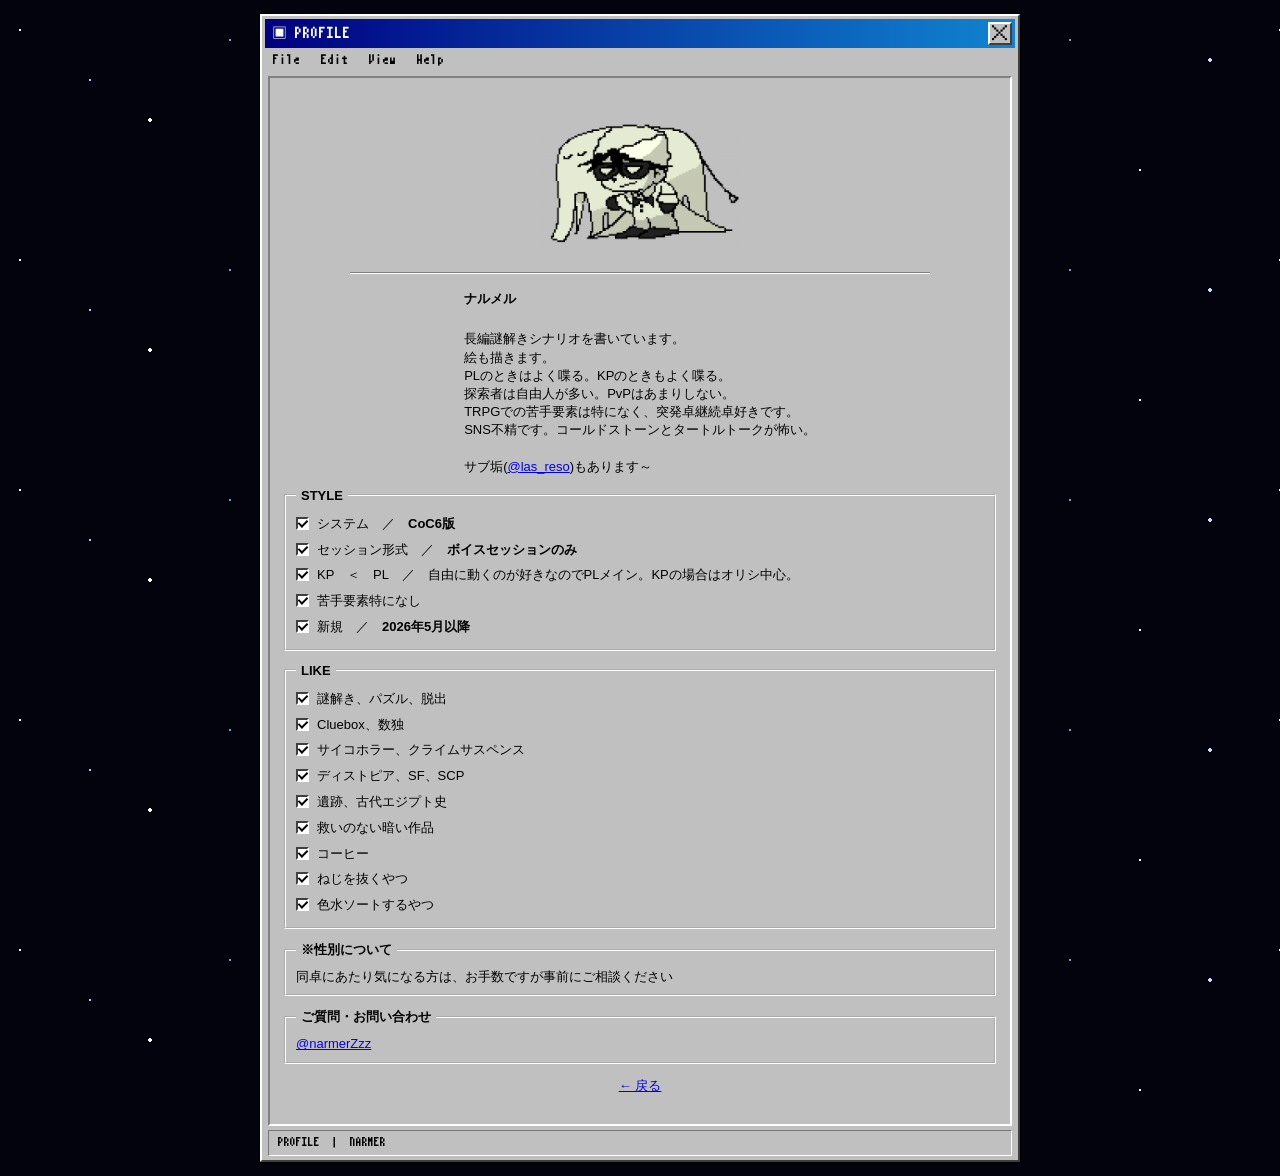
==== profile.html @ 3f7e9cbc "20261125_Update to v1.0" ====
<!DOCTYPE html>
<html lang="ja">
<head>
<meta charset="UTF-8">
<meta name="viewport" content="width=device-width,initial-scale=1">
<title>PROFILE</title>
<link rel="stylesheet" href="css/window.css">
<style>
/* Profile icon */
.profile-icon {
  display: block;
  width: 200px;
  max-width: 100%;
  height: auto;
  margin: 12px auto;
}

/* Divider */
.profile-divider {
  max-width: 580px;
  border: 0;
  border-top: 1px solid #808080;
  border-bottom: 1px solid #fff;
  margin: 16px auto;
}

/* Introduction */
.profile-intro {
  width: fit-content;
  max-width: 100%;
  margin: 0 auto;
  text-align: left;
}

.profile-intro p {
  white-space: pre-line;
  line-height: 1.4;
  margin: 4px 0;
}

/* Group box */
.profile-group {
  min-width: 0;
  border: 2px groove #fff;
  margin: 12px 0;
  padding: 6px 10px;
  text-align: left;
}

.profile-group legend {
  padding: 0 5px;
  font-weight: bold;
}

.profile-group p {
  margin: 0;
  line-height: 1.8;
  white-space: pre-wrap;
  overflow-wrap: anywhere;
}

/* Checklist */
.profile-checklist {
  list-style: none;
  margin: 0;
  padding: 0;
  text-align: left;
}

.profile-checklist li {
  position: relative;
  padding-left: 21px;
  margin: 5px 0;
  line-height: 1.6;
  overflow-wrap: anywhere;
}

/* Checkbox */
.profile-checklist li::before {
  content: "";
  position: absolute;
  left: 0;
  top: 3px;
  width: 13px;
  height: 13px;
  box-sizing: border-box;
  background: #fff;
  border: 2px solid;
  border-color: #404040 #fff #fff #404040;
}

/* Check mark */
.profile-checklist li::after {
  content: "";
  position: absolute;
  left: 4px;
  top: 4px;
  width: 4px;
  height: 7px;
  border: solid #000;
  border-width: 0 2px 2px 0;
  transform: rotate(45deg);
}
</style>

<link rel="stylesheet" href="css/style.css">
</head>

<body>

<section class="window" id="window" aria-label="プロフィールのウィンドウ">

  <div class="titlebar">
    <span>▣ PROFILE</span>
    <button class="close" type="button" id="close"
      aria-label="ウィンドウを閉じる">×</button>
  </div>

  <div class="menu">File　 Edit　 View　 Help</div>

  <main class="content">

    <img class="profile-icon"
      src="images/icon_dot.png"
      alt="プロフィール画像">

    <hr class="profile-divider">

    <div class="profile-intro">
      <p><b>ナルメル</b></p>
      <p>
        長編謎解きシナリオを書いています。
        絵も描きます。
        PLのときはよく喋る。KPのときもよく喋る。
        探索者は自由人が多い。PvPはあまりしない。
        TRPGでの苦手要素は特になく、突発卓継続卓好きです。
        SNS不精です。コールドストーンとタートルトークが怖い。

        サブ垢(<a href="https://x.com/las_reso">@las_reso</a>)もあります～
      </p>
    </div>

    <fieldset class="profile-group">
      <legend>STYLE</legend>
      <ul class="profile-checklist">
        <li>システム　／　<b>CoC6版</b></li>
        <li>セッション形式　／　<b>ボイスセッションのみ</b></li>
        <li>KP　＜　PL　／　自由に動くのが好きなのでPLメイン。KPの場合はオリシ中心。</li>
        <li>苦手要素特になし</li>
        <li>新規　／　<b>2026年5月以降</b></li>
      </ul>
    </fieldset>
    <fieldset class="profile-group">
      <legend>LIKE</legend>
      <ul class="profile-checklist">
        <li>謎解き、パズル、脱出</li>
        <li>Cluebox、数独</li>
        <li>サイコホラー、クライムサスペンス</li>
        <li>ディストピア、SF、SCP</li>
        <li>遺跡、古代エジプト史</li>
        <li>救いのない暗い作品</li>
        <li>コーヒー</li>
        <li>ねじを抜くやつ</li>
        <li>色水ソートするやつ</li>
      </ul>
    </fieldset>
    <fieldset class="profile-group">
      <legend>※性別について</legend>
      <p>同卓にあたり気になる方は、お手数ですが事前にご相談ください</p>
    </fieldset>
    <fieldset class="profile-group">
      <legend>ご質問・お問い合わせ</legend>
      <p><a href="https://x.com/narmerZzz">@narmerZzz</a></p>
    </fieldset>
    <p><a href="index.html">← 戻る</a></p>

  </main>

  <div class="status">PROFILE　|　NARMER</div>

</section>

<div id="closed" class="closed hidden">
  <p>プロフィールを閉じました。</p>
  <button id="reopen" class="winbutton" type="button">
    ウィンドウを開く
  </button>
  <p><a href="index.html">← 戻る</a></p>
</div>
<script src="js/window.js"></script>
</body>
</html>
---- css/window.css ----
* {
  box-sizing: border-box;
}

/* Desktop */
body {
  margin: 0;
  min-height: 100vh;
  color: #000;
  display: grid;
  place-items: center;
  padding: 14px;

  background-color: #02030d;
  background-image:
    radial-gradient(1px 1px at 20px 30px, #fff 99%, transparent),
    radial-gradient(1px 1px at 90px 80px, #aaccff 99%, transparent),
    radial-gradient(2px 2px at 150px 120px, #fff 99%, transparent),
    radial-gradient(1px 1px at 230px 40px, #8899cc 99%, transparent),
    radial-gradient(1px 1px at 300px 170px, #fff 99%, transparent),
    radial-gradient(2px 2px at 370px 60px, #ccdfff 99%, transparent);
  background-size: 420px 230px;
  background-repeat: repeat;
}

/* Window */
.window {
  width: min(760px, 100%);
  background: #c0c0c0;
  border: 2px solid;
  border-color: #fff #404040 #404040 #fff;
  box-shadow: 1px 1px 0 #000;
  padding: 3px;
}

.titlebar {
  background: linear-gradient(90deg, #000080, #1084d0);
  color: #fff;
  display: flex;
  align-items: center;
  justify-content: space-between;
  padding: 3px 3px 3px 7px;
  min-height: 29px;
  font-size: 15px;
}

.menu {
  padding: 6px 8px;
  font-size: 13px;
}

.content {
  margin: 3px;
  background: #c0c0c0;
  border: 2px solid;
  border-color: #808080 #fff #fff #808080;
  padding: 16px 14px 20px;
  text-align: center;
  font-family: "MS PGothic", "ＭＳ Ｐゴシック", sans-serif;
  font-size: 13px;
}

.content p {
  margin: 7px 0;
  line-height: 1.6;
}

.status {
  font-size: 12px;
  padding: 6px 9px;
  border: 1px solid;
  border-color: #777 #fff #fff #777;
  margin: 4px 3px 1px;
}

/* Buttons */
.close {
  font-size: 17px;
  line-height: 19px;
  width: 24px;
  height: 23px;
  color: #000;
  background: #c0c0c0;
  border: 2px solid;
  border-color: #fff #404040 #404040 #fff;
  cursor: pointer;
  padding: 0;
}

.winbutton {
  padding: 5px 15px;
  background: #c0c0c0;
  border: 2px solid;
  border-color: #fff #404040 #404040 #fff;
  cursor: pointer;
  font: inherit;
}

.close:active,
.winbutton:active {
  border-color: #404040 #fff #fff #404040;
}

/* Closed window */
.closed {
  text-align: center;
  background: #c0c0c0;
  padding: 20px;
  border: 2px solid;
  border-color: #fff #444 #444 #fff;
  max-width: 90vw;
}

.hidden {
  display: none !important;
}

/* Misaki Gothic */
.titlebar,
.menu,
.status,
.close,
.winbutton {
  font-family: "Misaki Gothic", monospace;
  font-weight: normal;
}

/* Smartphone */
@media (max-width: 500px) {
  body {
    padding: 6px;
  }

  .content {
    padding: 12px 8px;
  }

  .menu {
    font-size: 12px;
  }
}
---- css/style.css ----
/* Misaki Gothic */
@font-face {
  font-family: "Misaki Gothic";
  src: url("../misaki_gothic.ttf") format("truetype");
  font-style: normal;
  font-weight: 400;
  font-display: swap;
}

/* base font */
body {
  font-family: "Misaki Gothic", monospace;
  font-size: 16px;
}

/* title */
h1 {
    font-family: "MS PGothic", "ＭＳ Ｐゴシック", sans-serif;
    font-style: italic;
    font-weight: 400;
    font-size: clamp(30px, 7vw, 46px);
    letter-spacing: 0;
    margin: 0 0 10px;
    color: blue;
    text-shadow: 1px 1px 0 #a9c5ff;
}

h1.rainbow-title {
    background: linear-gradient(
        to right,
        #e60000,
        #f39800,
        #fff100,
        #009944,
        #0068b7,
        #1d2088,
        #920783
    );

    background-clip: text;
    -webkit-background-clip: text;
    color: transparent;

    width: fit-content;
    margin-inline: auto;
    padding-right: 0.15em;

    text-shadow: none;
    filter: drop-shadow(1px 1px 0 #205ed1);
}

/* icon */
.footer-icon {
  text-align: center;
  margin-top: 60px;
}

.footer-icon img {
  width: 84px;
  height: auto;
  image-rendering: pixelated;
}
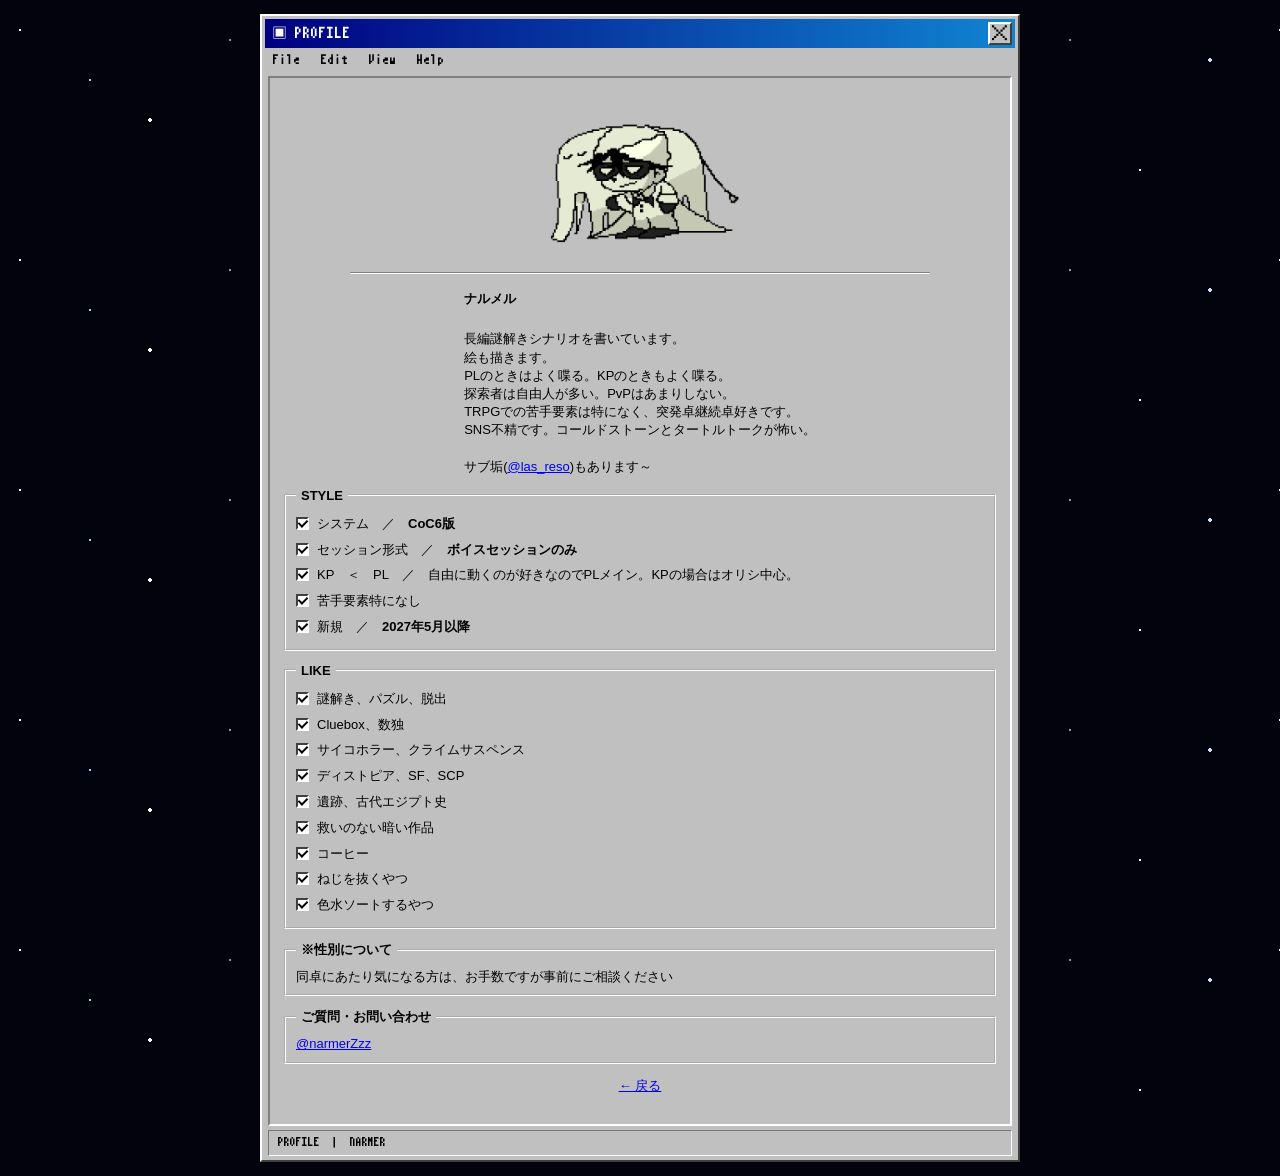
==== commit b548acce: "20261126_2026→2027" ====
--- a/profile.html
+++ b/profile.html
@@ -147,7 +147,7 @@
         <li>セッション形式　／　<b>ボイスセッションのみ</b></li>
         <li>KP　＜　PL　／　自由に動くのが好きなのでPLメイン。KPの場合はオリシ中心。</li>
         <li>苦手要素特になし</li>
-        <li>新規　／　<b>2026年5月以降</b></li>
+        <li>新規　／　<b>2027年5月以降</b></li>
       </ul>
     </fieldset>
     <fieldset class="profile-group">
@@ -189,4 +189,4 @@
 </div>
 <script src="js/window.js"></script>
 </body>
-</html>+</html>
